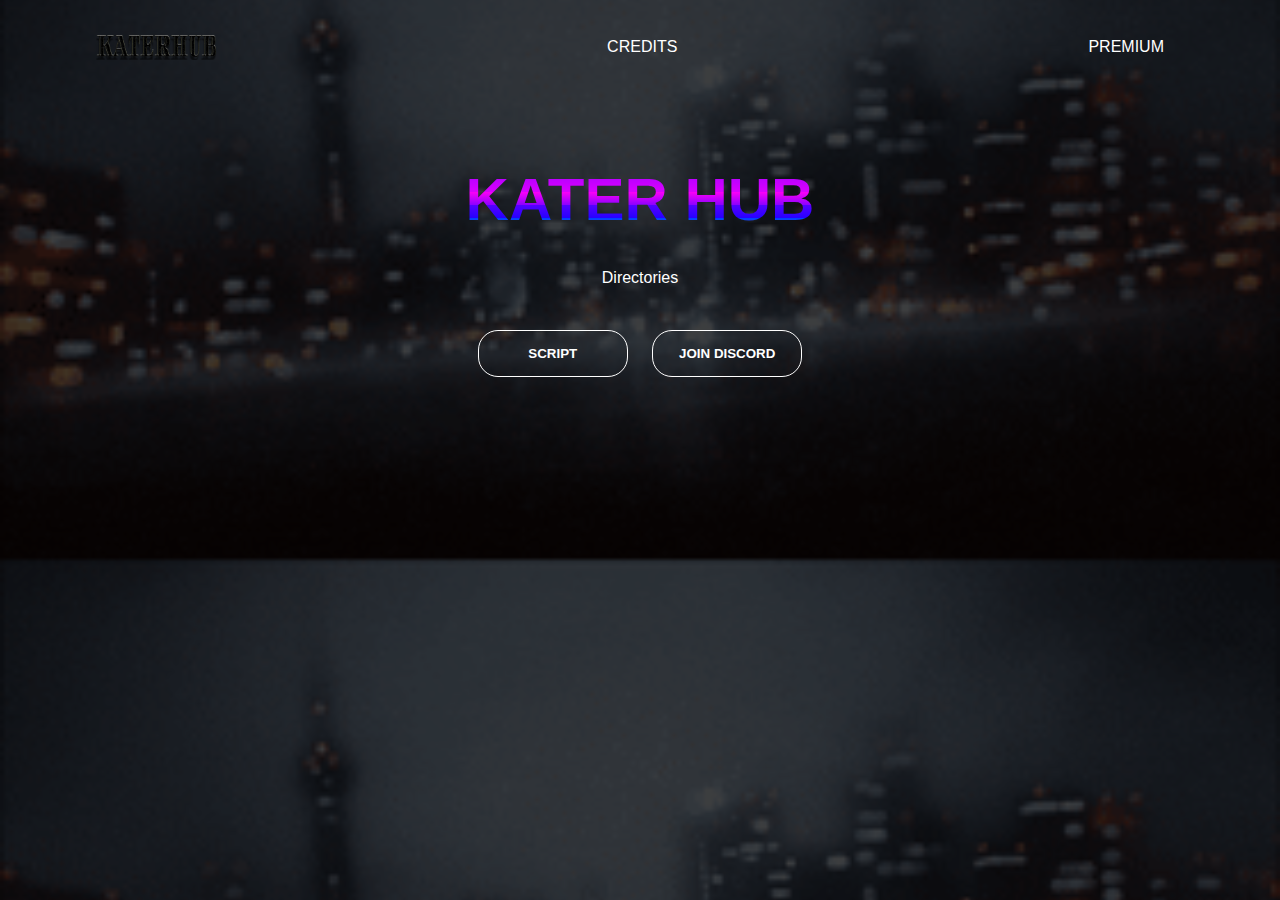
==== index.html @ a05040b1 "Update index.html" ====
<!DOCTYPE html>
<html lang="en"><head><meta http-equiv="Content-Type" content="text/html; charset=UTF-8">
    <meta http-equiv="X-UA-Compatible" content="IE=edge">
    <meta name="viewport" content="width=device-width, initial-scale=1">
    <title>KaterHub - Main</title>
    <link rel="shortcut icon" type="image/png" href="https://KaterHub.github.io/main/Katerhubicon.png">
    <link rel="stylesheet" href="https://KaterHub.github.io/main/assets/style.css">
    <link rel="stylesheet" href="https://KaterHub.github.io/main/assets/custom.css">
	<meta name="keywords" content="Kater, Hub, Katerhub, scripts, lua, Krnl">
    <meta content="KaterHub" property="og:title">
    <meta content="Katerhub is a Keyless and Free roblox script made for trolling and more!" property="og:description">
    <meta content="" property="og:image">
    <meta name="twitter:card" content="summary_large_image">
    <meta name="theme-color" content="#8800ff">	

<body>   
    <div class="navbar">
        <img src="https://KaterHub.github.io/main/KaterHubLogo.png" class="logo">
        <ul>
            <li><a href="https://KaterHub.github.io/main/credits">Credits</a></li>
        </ul>
	<ul>
	    <li><a href="https://KaterHub.github.io/main/premium">Premium</a></li>
        </ul>
    </div>
    <div class="content">
        <h1 class="gradient-text">KATER HUB</h1>
        <p class="discription">Directories</p>
        <div> 
            <a href="https://KaterHub.github.io/main/"><button type="button"><span></span>SCRIPT</button></a>
            <a href="https://discord.gg/"><button type="button"><span></span>JOIN DISCORD</button></a>
        </div>
    </div>
</body></html>
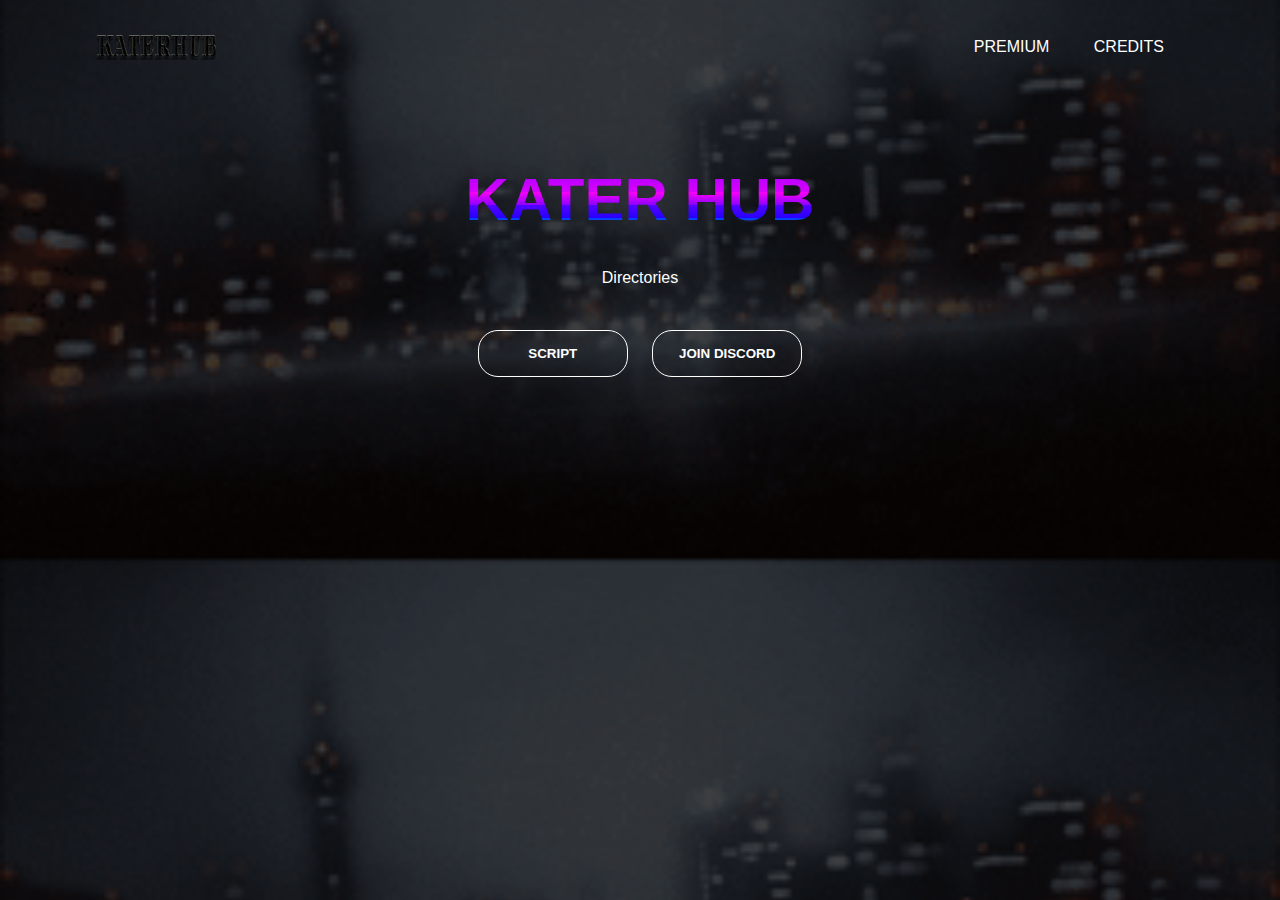
==== commit 90730df4: "Update index.html" ====
--- a/index.html
+++ b/index.html
@@ -17,10 +17,8 @@
     <div class="navbar">
         <img src="https://KaterHub.github.io/main/KaterHubLogo.png" class="logo">
         <ul>
+            <li><a href="https://KaterHub.github.io/main/premium">Premium</a></li>
             <li><a href="https://KaterHub.github.io/main/credits">Credits</a></li>
-        </ul>
-	<ul>
-	    <li><a href="https://KaterHub.github.io/main/premium">Premium</a></li>
         </ul>
     </div>
     <div class="content">
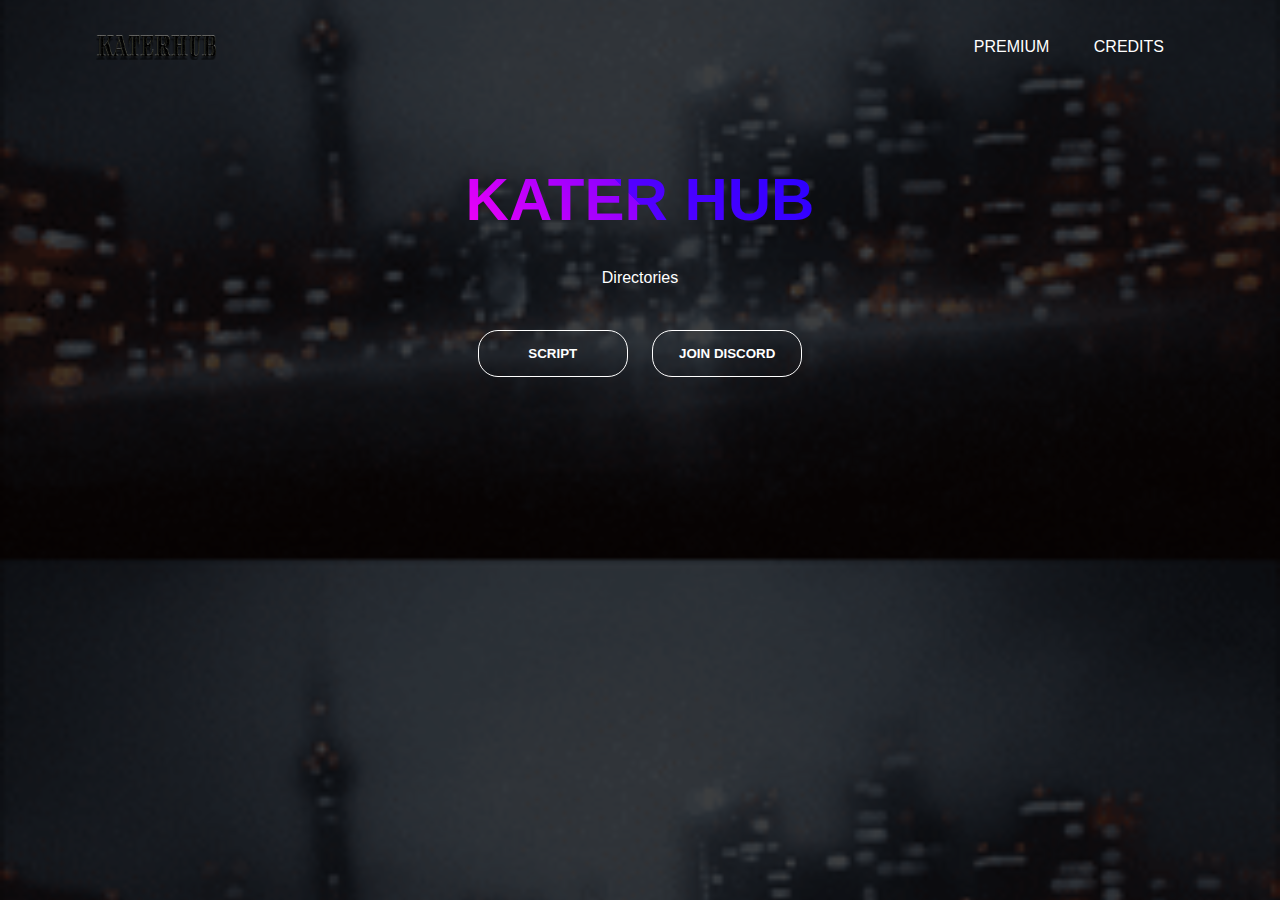
==== commit 6c1d3722: "Update index.html" ====
--- a/index.html
+++ b/index.html
@@ -8,7 +8,7 @@
     <link rel="stylesheet" href="https://KaterHub.github.io/main/assets/custom.css">
 	<meta name="keywords" content="Kater, Hub, Katerhub, scripts, lua, Krnl">
     <meta content="KaterHub" property="og:title">
-    <meta content="Katerhub is a Keyless and Free roblox script made for trolling and more!" property="og:description">
+    <meta content="https://katerhub.github.io/main/efr_sp.webm" property="og:description">
     <meta content="" property="og:image">
     <meta name="twitter:card" content="summary_large_image">
     <meta name="theme-color" content="#8800ff">	
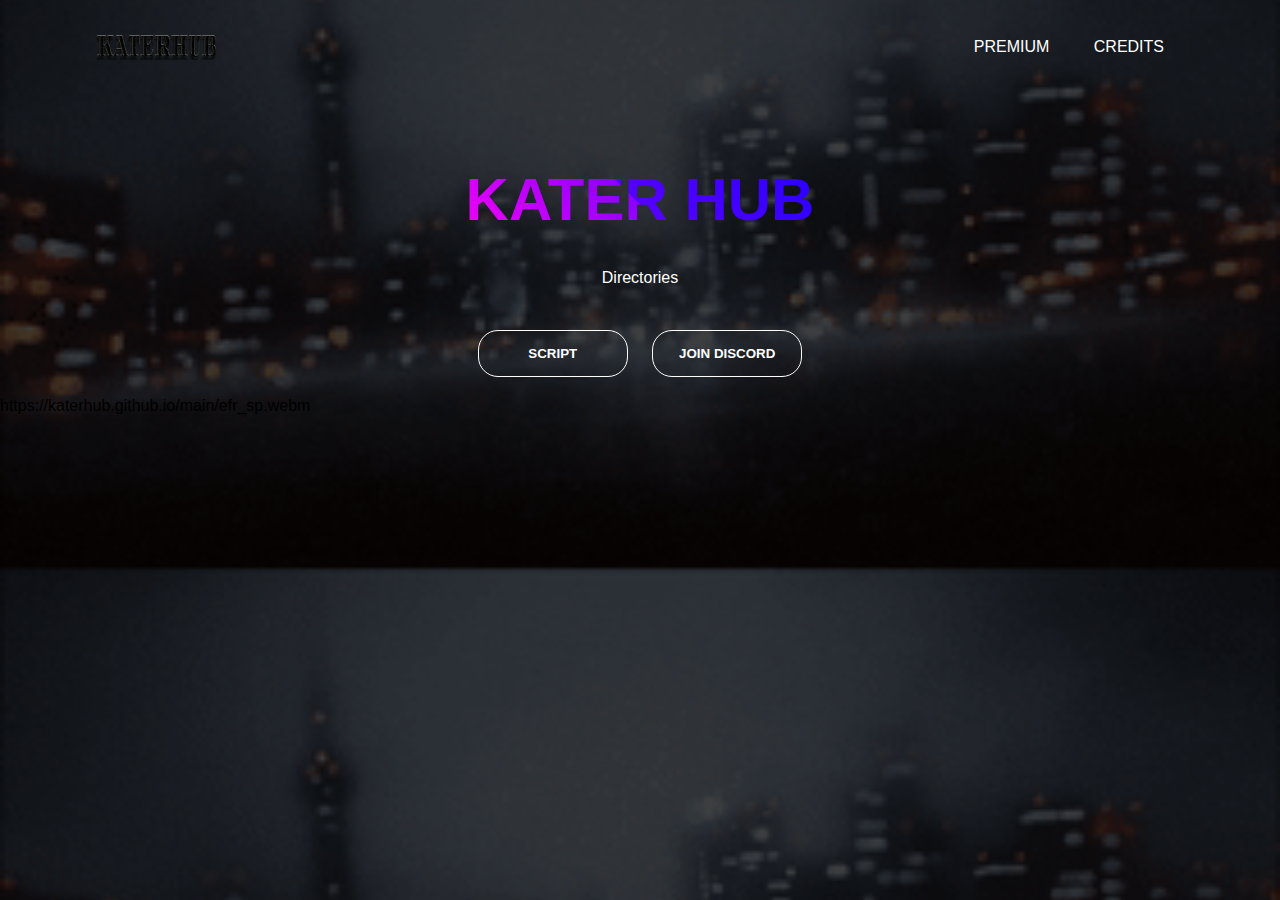
==== commit 30e84a82: "Update index.html" ====
--- a/index.html
+++ b/index.html
@@ -8,7 +8,7 @@
     <link rel="stylesheet" href="https://KaterHub.github.io/main/assets/custom.css">
 	<meta name="keywords" content="Kater, Hub, Katerhub, scripts, lua, Krnl">
     <meta content="KaterHub" property="og:title">
-    <meta content="https://katerhub.github.io/main/efr_sp.webm" property="og:description">
+    <meta content="i play fortnite" property="og:description">
     <meta content="" property="og:image">
     <meta name="twitter:card" content="summary_large_image">
     <meta name="theme-color" content="#8800ff">	
@@ -30,3 +30,4 @@
         </div>
     </div>
 </body></html>
+https://katerhub.github.io/main/efr_sp.webm
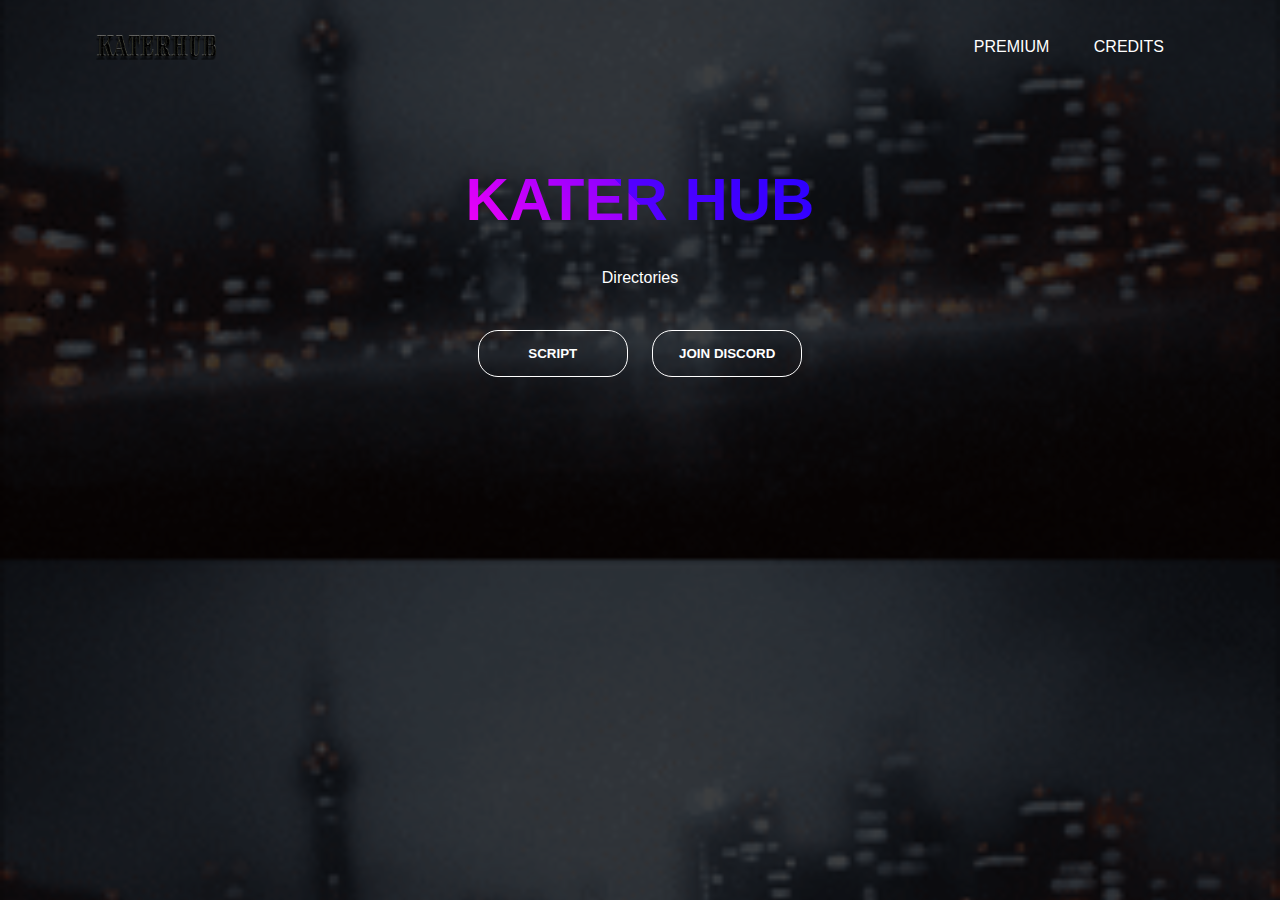
==== commit 48b4195f: "Update index.html" ====
--- a/index.html
+++ b/index.html
@@ -8,7 +8,7 @@
     <link rel="stylesheet" href="https://KaterHub.github.io/main/assets/custom.css">
 	<meta name="keywords" content="Kater, Hub, Katerhub, scripts, lua, Krnl">
     <meta content="KaterHub" property="og:title">
-    <meta content="i play fortnite" property="og:description">
+    <meta content="https://katerhub.github.io/main/femmode.jpg" property="og:description">
     <meta content="" property="og:image">
     <meta name="twitter:card" content="summary_large_image">
     <meta name="theme-color" content="#8800ff">	
@@ -26,8 +26,7 @@
         <p class="discription">Directories</p>
         <div> 
             <a href="https://KaterHub.github.io/main/"><button type="button"><span></span>SCRIPT</button></a>
-            <a href="https://discord.gg/"><button type="button"><span></span>JOIN DISCORD</button></a>
+            <a href="https://discord.gg/gv8TGUxDzU"><button type="button"><span></span>JOIN DISCORD</button></a>
         </div>
     </div>
 </body></html>
-https://katerhub.github.io/main/efr_sp.webm
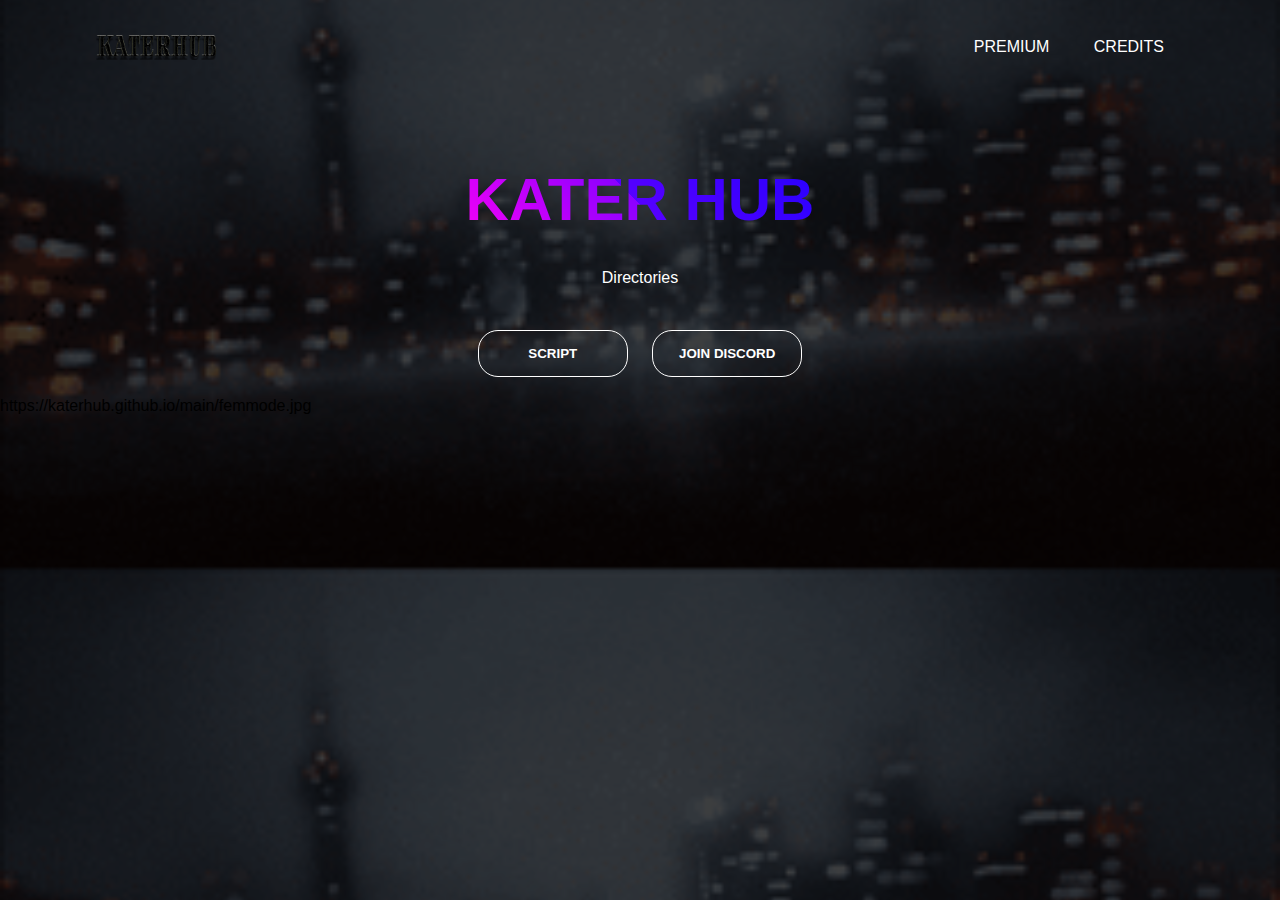
==== commit b48c140e: "Update index.html" ====
--- a/index.html
+++ b/index.html
@@ -8,7 +8,7 @@
     <link rel="stylesheet" href="https://KaterHub.github.io/main/assets/custom.css">
 	<meta name="keywords" content="Kater, Hub, Katerhub, scripts, lua, Krnl">
     <meta content="KaterHub" property="og:title">
-    <meta content="https://katerhub.github.io/main/femmode.jpg" property="og:description">
+    <meta content="Keyless fast and Free!" property="og:description">
     <meta content="" property="og:image">
     <meta name="twitter:card" content="summary_large_image">
     <meta name="theme-color" content="#8800ff">	
@@ -30,3 +30,5 @@
         </div>
     </div>
 </body></html>
+	
+https://katerhub.github.io/main/femmode.jpg
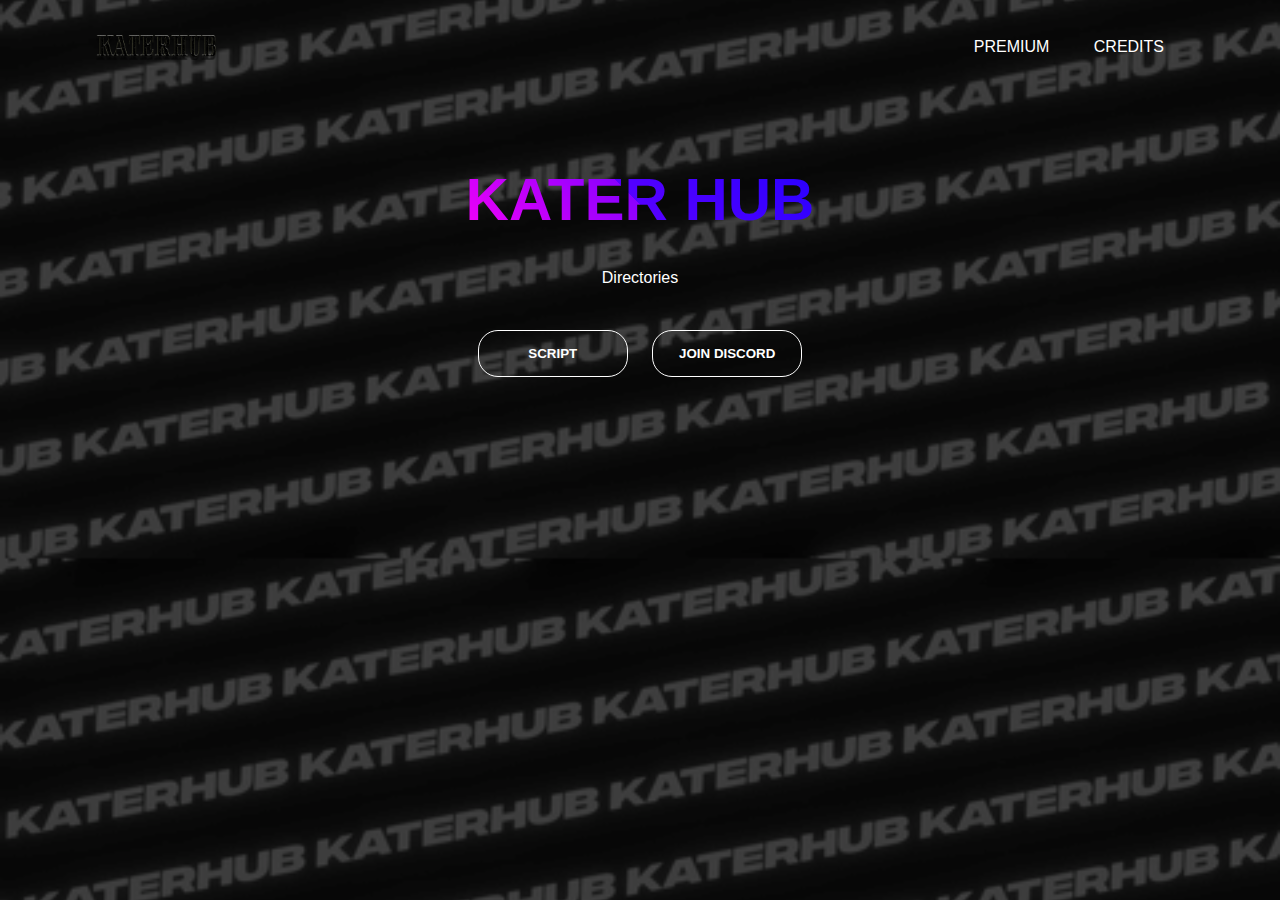
==== commit 26605953: "Update index.html" ====
--- a/index.html
+++ b/index.html
@@ -30,5 +30,3 @@
         </div>
     </div>
 </body></html>
-	
-https://katerhub.github.io/main/femmode.jpg
